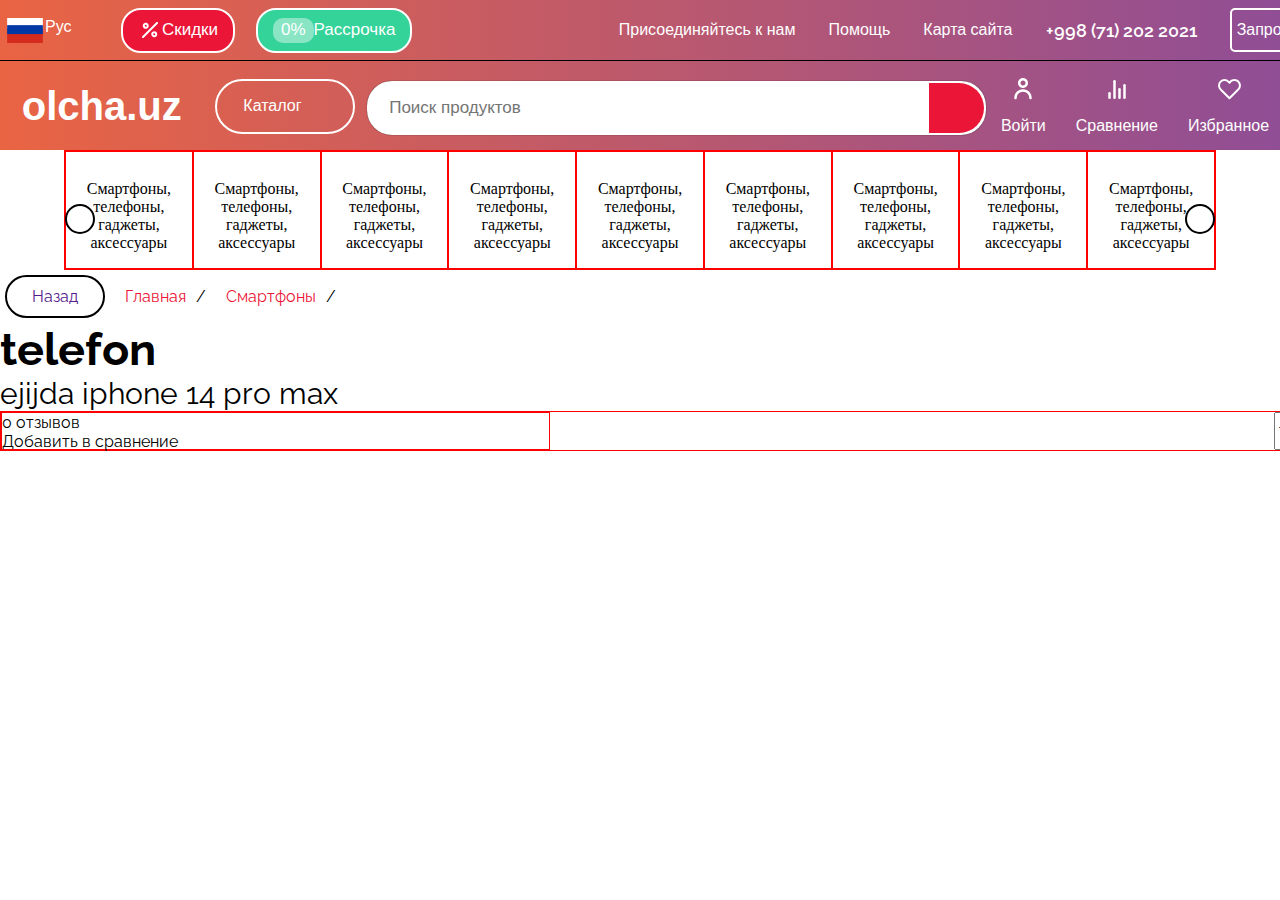
==== phones.html @ f8378f2d "not now" ====
<!DOCTYPE html>
<html lang="en">

<head>
    <meta charset="UTF-8">
    <meta http-equiv="X-UA-Compatible" content="IE=edge">
    <meta name="viewport" content="width=device-width, initial-scale=1.0">
    <link rel="stylesheet" href="./css/phones.css">
    <link rel="shortcut icon" href="https://olcha.uz/favicon.ico" type="image/x-icon">
    <!--Set-ExecutionPolicy -Scope CurrentUser -ExecutionPolicy Unrestricted-->
    <!-- FontAwesome icons -->
    <link rel="stylesheet" href="https://site-assets.fontawesome.com/releases/v6.2.0/css/all.css">
    <!-- Fonts google -->
    <link rel="preconnect" href="https://fonts.googleapis.com">
    <link rel="preconnect" href="https://fonts.gstatic.com" crossorigin>
    <link href="https://fonts.googleapis.com/css2?family=Raleway&display=swap" rel="stylesheet">
    <title>Интернет магазин Olcha.uz | Доставка и рассрочка по Узбекистану</title>
</head>

<body>
    <div class="all">
        <nav>
            <div class="FirstNav">
                <div class="container">
                    <div class="partOne">
                        <div class="language">
                            <div class="result">
                                <img src="./img/rus-flag.svg" alt="">
                                <span>Рус <i class="fa fa-caret-down"></i></span>
                            </div>
                            <ul class="languagesList">
                                <li>
                                    <img src="./img/rus-flag.svg" alt="">
                                    <span>Рус</span>
                                </li>
                                <li>
                                    <img src="./img/uz-flag.svg" alt="">
                                    <span>Ўзб</span>
                                </li>
                                <li>
                                    <img src="./img/uz-flag-latin.svg" alt="">
                                    <span>O’zb</span>
                                </li>
                            </ul>
                        </div>
                        <button class="btn btn-red"><img src="./img/percent.svg" alt=""> Скидки</button>
                        <button class="btn btn-green">
                            <span>0%</span>
                            Рассрочка
                        </button>
                    </div>
                    <div class="partTwo">
                        <a href="" class="nav-links">Присоединяйтесь к нам</a>
                        <a href="" class="nav-links">Помощь</a>
                        <a href="" class="nav-links">Карта сайта</a>
                        <a href="" class="phoneNumber">+998 (71) 202 2021</a>
                        <span class="call">Запросить звонок</span>
                    </div>
                </div>
            </div>
            <div class="MainNav">
                <div class="container">
                    <div class="logo">
                        <h1>olcha.uz</h1>
                    </div>
                    <div class="catalog">
                        <span>Каталог</span>
                        <i class="fa fa-bars"></i>
                    </div>
                    <div class="searchMenu">
                        <div class="search">
                            <input type="search" name="" id="search" placeholder="Поиск продуктов">
                            <div class="searchButton">
                                <i class="fa fa-search"></i>
                            </div>
                        </div>
                        <ul class="SearchResults">
                            <li>
                                <div class="suggestion">
                                    <img src="https://olcha.uz/image/48x48/products/zyz9Nz1g99lKGdzSFBkFtr44G3d6rmdJQwv0q94PhXFCWK73NLZedDJvo1Ts.jpeg"
                                        alt="">
                                    <p>Нодирабегим: Мен, дадам ва Алцгеймер</p>
                                    <i class="fa fa-angle-right"></i>
                                </div>
                            </li>
                            <li>
                                <div class="suggestion">
                                    <img src="https://olcha.uz/image/48x48/products/zyz9Nz1g99lKGdzSFBkFtr44G3d6rmdJQwv0q94PhXFCWK73NLZedDJvo1Ts.jpeg"
                                        alt="">
                                    <p>Нодирабегим: Мен, дадам ва Алцгеймер</p>
                                    <i class="fa fa-angle-right"></i>
                                </div>
                            </li>
                            <li>
                                <div class="suggestion">
                                    <img src="https://olcha.uz/image/48x48/products/zyz9Nz1g99lKGdzSFBkFtr44G3d6rmdJQwv0q94PhXFCWK73NLZedDJvo1Ts.jpeg"
                                        alt="">
                                    <p>Нодирабегим: Мен, дадам ва Алцгеймер</p>
                                    <i class="fa fa-angle-right"></i>
                                </div>
                            </li>
                            <li>
                                <div class="suggestion">
                                    <img src="https://olcha.uz/image/48x48/products/zyz9Nz1g99lKGdzSFBkFtr44G3d6rmdJQwv0q94PhXFCWK73NLZedDJvo1Ts.jpeg"
                                        alt="">
                                    <p>Нодирабегим: Мен, дадам ва Алцгеймер</p>
                                    <i class="fa fa-angle-right"></i>
                                </div>
                            </li>
                            <li>
                                <div class="suggestion">
                                    <img src="https://olcha.uz/image/48x48/products/zyz9Nz1g99lKGdzSFBkFtr44G3d6rmdJQwv0q94PhXFCWK73NLZedDJvo1Ts.jpeg"
                                        alt="">
                                    <p>Нодирабегим: Мен, дадам ва Алцгеймер</p>
                                    <i class="fa fa-angle-right"></i>
                                </div>
                            </li>
                            <li>
                                <div class="suggestion">
                                    <img src="https://olcha.uz/image/48x48/products/zyz9Nz1g99lKGdzSFBkFtr44G3d6rmdJQwv0q94PhXFCWK73NLZedDJvo1Ts.jpeg"
                                        alt="">
                                    <p>Нодирабегим: Мен, дадам ва Алцгеймер</p>
                                    <i class="fa fa-angle-right"></i>
                                </div>
                            </li>
                        </ul>
                    </div>
                    <div class="shopping">
                        <div class="BeforeShopping">
                            <svg aria-hidden="true" width="18" height="24" viewBox="0 0 18 22" fill="none"
                                xmlns="http://www.w3.org/2000/svg" class="user">
                                <path fill-rule="evenodd" clip-rule="evenodd"
                                    d="M11.5 5C11.5 3.62125 10.3787 2.5 9 2.5C7.62125 2.5 6.5 3.62125 6.5 5C6.5 6.37875 7.62125 7.5 9 7.5C10.3787 7.5 11.5 6.37875 11.5 5ZM14 5C14 7.7575 11.7575 10 9 10C6.2425 10 4 7.7575 4 5C4 2.2425 6.2425 0 9 0C11.7575 0 14 2.2425 14 5ZM0.25 20C0.25 15.175 4.17625 11.25 9 11.25C13.8237 11.25 17.75 15.175 17.75 20C17.75 20.69 17.1912 21.25 16.5 21.25C15.8088 21.25 15.25 20.69 15.25 20C15.25 16.5537 12.4462 13.75 9 13.75C5.55375 13.75 2.75 16.5537 2.75 20C2.75 20.69 2.19125 21.25 1.5 21.25C0.80875 21.25 0.25 20.69 0.25 20Z"
                                    fill="#fff"></path>
                            </svg>
                            <span>Войти</span>
                        </div>
                        <div class="BeforeShopping">
                            <svg width="24" height="24" viewBox="0 0 24 24" fill="none"
                                xmlns="http://www.w3.org/2000/svg" class="statistic">
                                <rect x="3.25" y="15" width="2.5" height="7" rx="1.25" fill="#fff"></rect>
                                <rect x="8.25" y="3" width="2.5" height="19" rx="1.25" fill="#fff"></rect>
                                <rect x="13.25" y="11" width="2.5" height="11" rx="1.25" fill="#fff"></rect>
                                <rect x="18.25" y="7" width="2.5" height="15" rx="1.25" fill="#fff"></rect>
                            </svg>
                            <span>Сравнение</span>
                        </div>
                        <div class="BeforeShopping">
                            <svg width="24" height="24" viewBox="0 0 24 24" fill="none"
                                xmlns="http://www.w3.org/2000/svg" class="heart">
                                <path
                                    d="M21.2913 4.61183C20.7805 4.10083 20.1741 3.69547 19.5066 3.41891C18.8392 3.14235 18.1238 3 17.4013 3C16.6788 3 15.9634 3.14235 15.2959 3.41891C14.6285 3.69547 14.022 4.10083 13.5113 4.61183L12.4513 5.67183L11.3913 4.61183C10.3596 3.58013 8.96032 3.00053 7.50129 3.00053C6.04226 3.00053 4.64298 3.58013 3.61129 4.61183C2.5796 5.64352 2 7.04279 2 8.50183C2 9.96086 2.5796 11.3601 3.61129 12.3918L4.67129 13.4518L12.4513 21.2318L20.2313 13.4518L21.2913 12.3918C21.8023 11.8811 22.2076 11.2746 22.4842 10.6072C22.7608 9.93972 22.9031 9.22431 22.9031 8.50183C22.9031 7.77934 22.7608 7.06393 22.4842 6.39647C22.2076 5.72901 21.8023 5.12258 21.2913 4.61183V4.61183Z"
                                    stroke="#fff" stroke-width="2" stroke-linecap="round" stroke-linejoin="round">
                                </path>
                            </svg>
                            <span>Избранное</span>
                        </div>
                        <div class="BeforeShopping">
                            <svg width="24" height="24" viewBox="0 0 24 24" fill="none"
                                xmlns="http://www.w3.org/2000/svg" class="cart">
                                <path
                                    d="M3.09265 6.41183L6.09265 2.41183H18.0927L21.0927 6.41183M3.09265 6.41183V20.4118C3.09265 20.9423 3.30336 21.451 3.67844 21.826C4.05351 22.2011 4.56222 22.4118 5.09265 22.4118H19.0927C19.6231 22.4118 20.1318 22.2011 20.5069 21.826C20.8819 21.451 21.0927 20.9423 21.0927 20.4118V6.41183M3.09265 6.41183H21.0927M16.0927 10.4118C16.0927 11.4727 15.6712 12.4901 14.9211 13.2403C14.1709 13.9904 13.1535 14.4118 12.0927 14.4118C11.0318 14.4118 10.0144 13.9904 9.26422 13.2403C8.51408 12.4901 8.09265 11.4727 8.09265 10.4118"
                                    stroke="#fff" stroke-width="2" stroke-linecap="round" stroke-linejoin="round">
                                </path>
                            </svg>
                            <span>Корзина</span>
                        </div>
                    </div>
                </div>
            </div>
        </nav>
        <div class="sliders">
            <div class="slide left">
                <i class="fa fa-angle-left"></i>
            </div>
            <div class="slider">
                <img src="https://olcha.uz/image/60x50/category/M90cCGAT8ARmlnxJzt5sH4cTD4eBUjWocRW36j69zghIlMA6leRkjL9mvoBr.png"
                    alt="">
                <span>Смартфоны, телефоны, гаджеты, аксессуары</span>
            </div>
            <div class="slider">
                <img src="https://olcha.uz/image/60x50/category/M90cCGAT8ARmlnxJzt5sH4cTD4eBUjWocRW36j69zghIlMA6leRkjL9mvoBr.png"
                    alt="">
                <span>Смартфоны, телефоны, гаджеты, аксессуары</span>
            </div>
            <div class="slider">
                <img src="https://olcha.uz/image/60x50/category/M90cCGAT8ARmlnxJzt5sH4cTD4eBUjWocRW36j69zghIlMA6leRkjL9mvoBr.png"
                    alt="">
                <span>Смартфоны, телефоны, гаджеты, аксессуары</span>
            </div>
            <div class="slider">
                <img src="https://olcha.uz/image/60x50/category/M90cCGAT8ARmlnxJzt5sH4cTD4eBUjWocRW36j69zghIlMA6leRkjL9mvoBr.png"
                    alt="">
                <span>Смартфоны, телефоны, гаджеты, аксессуары</span>
            </div>
            <div class="slider">
                <img src="https://olcha.uz/image/60x50/category/M90cCGAT8ARmlnxJzt5sH4cTD4eBUjWocRW36j69zghIlMA6leRkjL9mvoBr.png"
                    alt="">
                <span>Смартфоны, телефоны, гаджеты, аксессуары</span>
            </div>
            <div class="slider">
                <img src="https://olcha.uz/image/60x50/category/M90cCGAT8ARmlnxJzt5sH4cTD4eBUjWocRW36j69zghIlMA6leRkjL9mvoBr.png"
                    alt="">
                <span>Смартфоны, телефоны, гаджеты, аксессуары</span>
            </div>
            <div class="slider">
                <img src="https://olcha.uz/image/60x50/category/M90cCGAT8ARmlnxJzt5sH4cTD4eBUjWocRW36j69zghIlMA6leRkjL9mvoBr.png"
                    alt="">
                <span>Смартфоны, телефоны, гаджеты, аксессуары</span>
            </div>
            <div class="slider">
                <img src="https://olcha.uz/image/60x50/category/M90cCGAT8ARmlnxJzt5sH4cTD4eBUjWocRW36j69zghIlMA6leRkjL9mvoBr.png"
                    alt="">
                <span>Смартфоны, телефоны, гаджеты, аксессуары</span>
            </div>
            <div class="slider">
                <img src="https://olcha.uz/image/60x50/category/M90cCGAT8ARmlnxJzt5sH4cTD4eBUjWocRW36j69zghIlMA6leRkjL9mvoBr.png"
                    alt="">
                <span>Смартфоны, телефоны, гаджеты, аксессуары</span>
            </div>
            <div class="slide right">
                <i class="fa fa-angle-right"></i>
            </div>
        </div>
        <div class="aboutPhone">
            <div class="container">
                <div class="footerNav">
                    <a href="" class="goBack">Назад</a>
                    <a href="" class="back">Главная</a>
                    <span>/</span>
                    <a href="" class="back">Смартфоны</a>
                    <span>/</span>
                    <a href="" class="back"></a>
                </div>
                <div class="PhoneName">
                    <h2 class="cotegoryProduct">telefon</h2>
                    <span class="nameOfphone">ejijda iphone 14 pro max</span>
                </div>
                <div class="selection">
                    <div class="settings">
                        <div class="stars">
                            <i class="fa fa-star"></i>
                            <i class="fa fa-star"></i>
                            <i class="fa fa-star"></i>
                            <i class="fa fa-star"></i>
                            <i class="fa fa-star"></i>
                        </div>
                        <span>0 отзывов</span>
                        <div class="copy">
                            <ion-icon name="copy-outline"></ion-icon>
                            <span>Добавить в сравнение</span>
                        </div>
                        <div class="shareProduct">
                            <i class="fa-regular fa-share"></i>
                            <a href=""></a>
                            <div class="networks">

                            </div>
                        </div>
                    </div>
                    <select name="" id="">
                        <option value="">Ташкент</option>
                        <option value="">Андижанская область</option>
                        <option value="">Бухарская область</option>
                        <option value="">Джизакская область</option>
                        <option value="">Кашкадарьинская область</option>
                        <option value="">Навоийская область</option>
                        <option value="">Наманганская область</option>
                        <option value="">Самаркандская область</option>
                        <option value="">Сурхандарьинская область</option>
                        <option value="">Сырдарьинская область</option>
                        <option value="">Ташкентская область</option>
                        <option value="">Ферганская область</option>
                        <option value="">Хорезмская область</option>
                        <option value="">Республика Каракалпакстан</option>
                    </select>
                </div>
            </div>
        </div>
    </div>
    <script src="./js/phones.js"></script>
    <!-- Ionic icons -->
    <script type="module" src="https://unpkg.com/ionicons@5.5.2/dist/ionicons/ionicons.esm.js"></script>
    <script nomodule src="https://unpkg.com/ionicons@5.5.2/dist/ionicons/ionicons.js"></script>
</body>

</html>
---- css/phones.css ----
* {
    margin: 0;
    padding: 0;
    box-sizing: border-box;
    outline: none;
}

.all {
    width: 100%;
    height: 100%;
}

.container {
    width: 1375px;
    margin: 0 auto;
}

:root {
    --border: 2px solid #fff;
    --test-border: 1px solid red;
    --raleway-font: 'Raleway', sans-serif;
}

.fixed {
    z-index: 1;
    box-shadow: 0px 3px 17px 0px rgba(0, 0, 0, 0.75);
    background-color: #fff;
    position: fixed;
    top: 0;
    left: 0;
}

.visible {
    display: block !important;
}

body::-webkit-scrollbar {
    max-width: 10px;
}

body::-webkit-scrollbar-thumb {
    background-color: rgb(167, 167, 167);
    border-radius: 5px;
    width: 3px;
}

.SearchResults::-webkit-scrollbar {
    max-width: 10px;
}

.SearchResults::-webkit-scrollbar-thumb {
    background-color: rgb(167, 167, 167);
    border-radius: 5px;
    width: 3px;
}

nav {
    width: 100%;
    height: 150px;
    font-family: Arial;
    background: linear-gradient(90deg, #E96443, #904E95);
}

.FirstNav {
    width: 100%;
    border-bottom: 1px solid black;
}

.FirstNav>.container {
    width: 1375;
    height: 60px;
    display: flex;
    justify-content: space-between;
    align-items: center;
}

.partOne {
    width: 30%;
    height: 100%;
    display: flex;
    justify-content: space-between;
    align-items: center;
}

.partTwo {
    width: 55%;
    height: 100%;
    display: flex;
    justify-content: space-between;
    align-items: center;
}

.language {
    width: 100px;
    padding: 5px;
    position: relative;
}

.language img {
    width: 30px;
    height: 15px;
}

.languagesList {
    position: absolute;
    top: 110%;
    left: 0;
    width: 90px;
    height: auto;
    border-radius: 10px;
    padding: 0 15px;
    background-color: #fff;
    box-shadow: 0 0 5px black;
    z-index: 1;
    display: none;
}

.languagesList li {
    width: 100%;
    padding: 5px 0;
    margin: 10px 0;
    cursor: pointer;
    display: flex;
}

.result {
    width: 100%;
    display: flex;
    cursor: pointer;
    font-size: 16px;
    color: #fff;
}

.result>img {
    width: 40px;
    height: 25px;
}

.btn {
    height: 45px;
    padding: 0 15px;
    border-radius: 20px;
    display: flex;
    align-items: center;
    color: #fff;
    font-size: 17px;
    border: var(--border);
    cursor: pointer;
}

.btn-red {
    background-color: #EB1537;
}

.btn-green {
    background-color: #34D399;
}

.btn-green>span {
    padding: 2.5px 8px;
    text-align: center;
    border-radius: 10px;
    background-color: rgba(255, 255, 255, 0.419);
}

.nav-links {
    color: #fff;
    text-decoration: none;
}

.call {
    padding: 11px 5px;
    border: var(--border);
    border-radius: 5px;
    color: #fff;
    cursor: pointer;
}

.phoneNumber {
    text-decoration: none;
    color: #fff;
    font-weight: 600;
    font-family: var(--raleway-font);
    font-size: 18px;
}

.MainNav {
    width: 100%;
    height: 90px;
}

.MainNav>.container {
    width: 1375px;
    height: 90px;
    display: flex;
    align-items: flex-start;
    justify-content: space-between;
}

.logo {
    text-align: center;
    font-size: 20px;
    font-family: 'Franklin Gothic Medium', sans-serif;
    padding: 0 10px;
    color: #fff;
    cursor: pointer;
    margin: auto;
}


.catalog {
    width: 140px;
    height: 55px;
    border-radius: 30px;
    display: flex;
    justify-content: space-evenly;
    align-items: center;
    color: #fff;
    border: var(--border);
    cursor: pointer;
    margin: auto;
}

.catalog i {
    font-size: 22px;
}

.searchMenu {
    width: 45%;
    height: auto;
    background-color: #fff;
    border-radius: 25px;
    display: flex;
    flex-direction: column;
    margin-top: 20px;
    border: var(--border);
    box-shadow: 0 0 1px black;
    z-index: 1;
}

.search {
    width: 100%;
    height: 50px;
    display: flex;
    align-items: center;
    justify-content: space-between;
}

.searchMenu .search input[type="search"] {
    border: none;
    width: 100%;
    padding: 0 0 0 20px;
    font-size: 16px;
}

.searchMenu input[type="search"]::placeholder {
    font-size: 17px;
}

.searchButton {
    height: 100%;
    width: 60px;
    border-top-right-radius: 25px;
    border-bottom-right-radius: 25px;
    display: flex;
    justify-content: center;
    align-items: center;
    color: #fff;
    background-color: #EB1537;
}

.SearchResults {
    width: 100%;
    height: 300px;
    overflow: scroll;
    display: flex;
    flex-direction: column;
    display: none;
}

.SearchResults li {
    width: 100%;
    height: auto;
    list-style: none;
    cursor: pointer;
    margin-top: 5px;
}

.SearchResults li:hover {
    background-color: #E5E7EB;
}

.SearchResults li .suggestion {
    width: 100%;
    padding: 15px 0;
    display: flex;
    justify-content: space-evenly;
    align-items: center;
}

.SearchResults li .suggestion p {
    font-size: 15px;
    margin-right: 15%;
    color: #333;
}

.SearchResults li .suggestion i {
    margin-right: 10px;
}

.shopping {
    height: 100%;
    display: flex;
    justify-content: space-between;
}

.BeforeShopping {
    width: auto;
    height: 100%;
    display: flex;
    flex-direction: column;
    justify-content: space-evenly;
    align-items: center;
    margin: 0 5px;
    padding: 0 10px;
    color: #fff;
    cursor: pointer;
}



/* slider */



.sliders {
    width: 90%;
    margin: 0 auto;
    height: 120px;
    display: flex;
    border: var(--test-border);
    position: relative;
    overflow-x: scroll;
}

.slide {
    width: 30px;
    height: 30px;
    border-radius: 100%;
    border: 2px solid black;
    color: #EB1537;
    display: flex;
    justify-content: center;
    align-items: center;
    cursor: pointer;
}

.left {
    position: absolute;
    top: 45%;
    left: 0%;
}

.right {
    position: absolute;
    top: 45%;
    right: 0%;
}

.slider {
    width: 170px;
    padding: 5px;
    height: 100%;
    border: var(--test-border);
    display: flex;
    flex-direction: column;
    justify-content: space-evenly;
    align-items: center;
    text-align: center;
}

.sliders::-webkit-scrollbar {
    display: none;
}
.aboutPhone{
    width: 100%;
    height: 100%;
    font-family: var(--raleway-font);
}
.footerNav {
    padding: 5px;
    display: flex;
    align-items: center;
    font-size: 16px;
}

.footerNav a{
    text-decoration: none;
}
.footerNav span{
    font-size: 16px;
    margin-left: 10px;
}

.goBack{
    padding: 10px 25px;
    border-radius: 25px;
    border: 2px solid black;
}
.back{
    color: #EB1537;
    margin-left: 20px;
}
.PhoneName{
    font-size: 30px;
}

.selection{
    width: 100%;
    height: 40px;
    border: 1px solid red;
    display: flex;
    justify-content: space-between;
}
.settings{
    width: 40%;
    height: 100%;
    border: 1px solid red;
}

select{
    width: 100px;
}
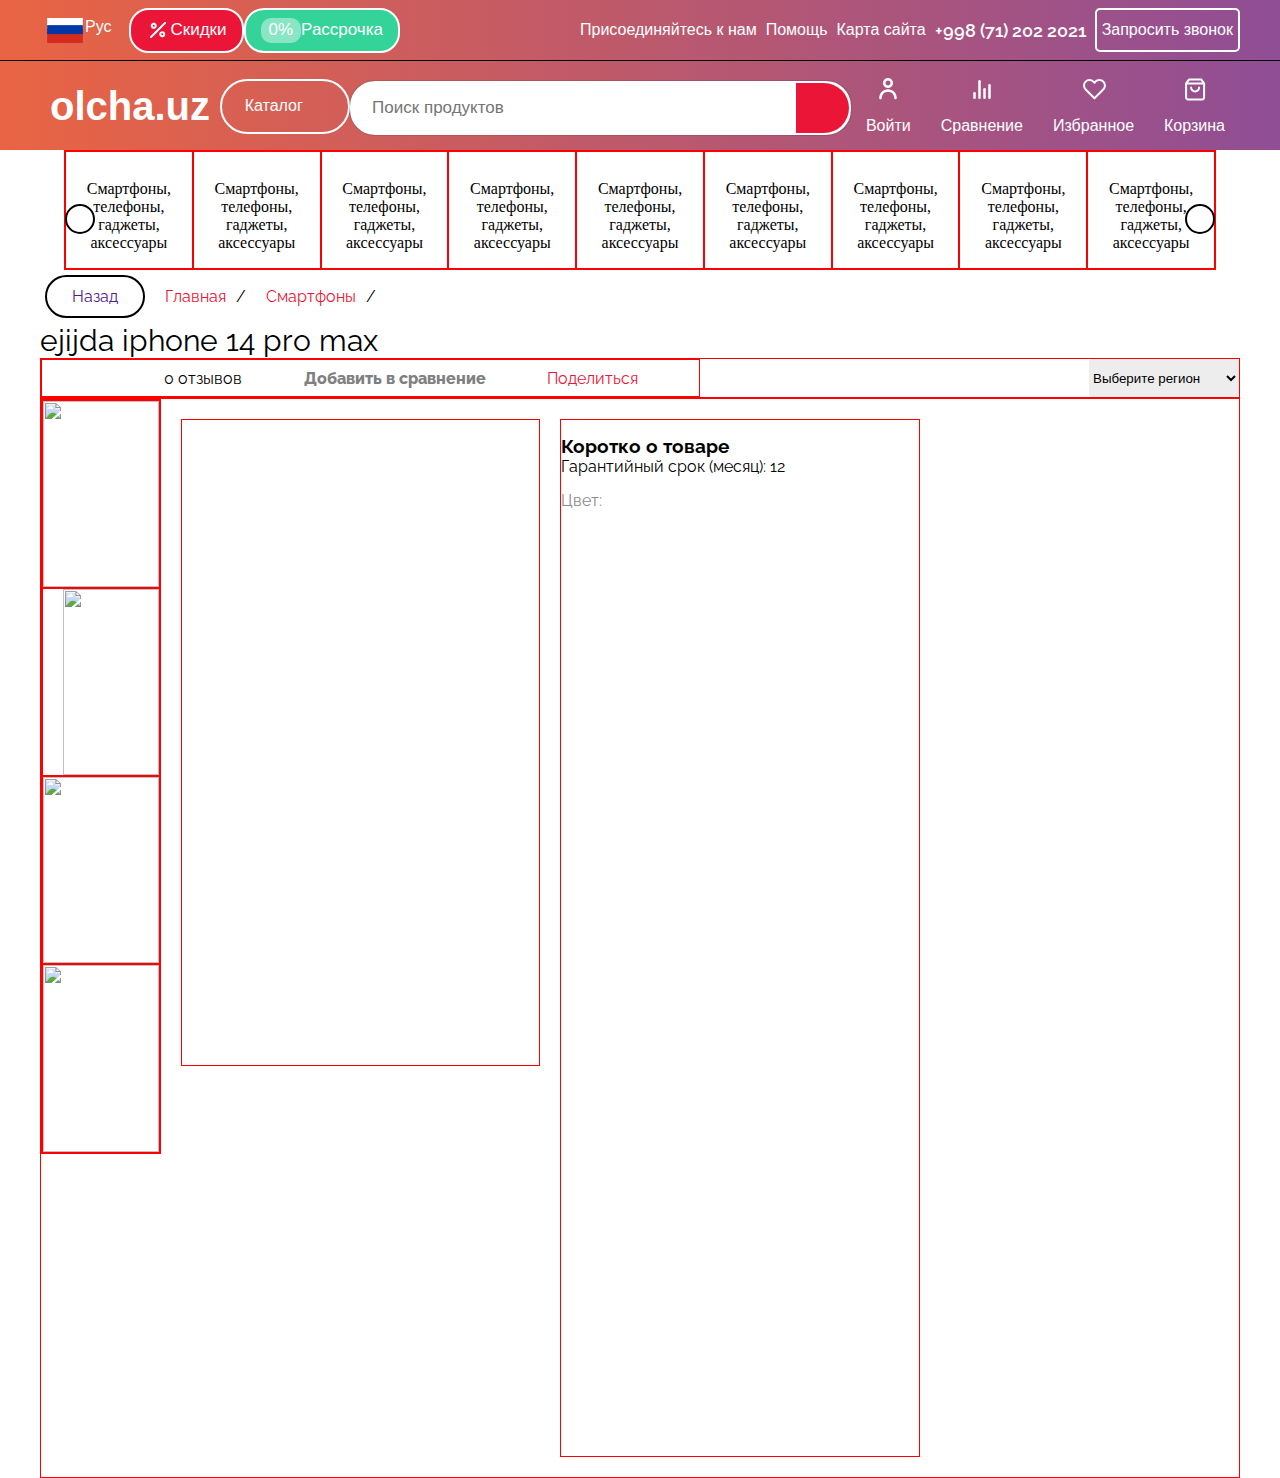
==== commit 0ee6952d: "2-page" ====
--- a/phones.html
+++ b/phones.html
@@ -233,7 +233,7 @@
                     <a href="" class="back"></a>
                 </div>
                 <div class="PhoneName">
-                    <h2 class="cotegoryProduct">telefon</h2>
+                    <h2 class="cotegoryProduct"></h2>
                     <span class="nameOfphone">ejijda iphone 14 pro max</span>
                 </div>
                 <div class="selection">
@@ -245,20 +245,39 @@
                             <i class="fa fa-star"></i>
                             <i class="fa fa-star"></i>
                         </div>
-                        <span>0 отзывов</span>
+                        <span style="cursor:pointer;">0 отзывов</span>
                         <div class="copy">
                             <ion-icon name="copy-outline"></ion-icon>
                             <span>Добавить в сравнение</span>
                         </div>
                         <div class="shareProduct">
                             <i class="fa-regular fa-share"></i>
-                            <a href=""></a>
-                            <div class="networks">
-
-                            </div>
+                            <a href="">Поделиться</a>
+                            <ul class="networks">
+                                <li>
+                                    <ion-icon name="copy-outline"></ion-icon>
+                                    <span>Скопировать ссылку</span></li>
+                                <li>
+                                    <i class="fa-brands fa-facebook"></i>
+                                    <span>Facebook</span>
+                                </li>
+                                <li>
+                                    <div class="network" style="--clr:#eb1537;">
+                                        <i class="fa-brands fa-instagram"></i>
+                                    </div>
+                                    <span>Instagram</span>
+                                </li>
+                                <li>
+                                    <div class="network" style="--clr: #000;">
+                                        <i style="font-family: FontAwesome;" class="fa-sharp fa-solid fa-paper-plane"></i>
+                                    </div>
+                                    <span>Telegram</span>
+                                </li>
+                            </ul>
                         </div>
                     </div>
                     <select name="" id="">
+                        <option value="">Выберите регион</option>
                         <option value="">Ташкент</option>
                         <option value="">Андижанская область</option>
                         <option value="">Бухарская область</option>
@@ -275,6 +294,32 @@
                         <option value="">Республика Каракалпакстан</option>
                     </select>
                 </div>
+                <div class="About">
+                    <div class="imagesBlock">
+                        <div class="img">
+                            <img src="" class="main">
+                        </div>
+                        <div class="img">
+                            <img src="" class="back">
+                        </div>
+                        <div class="img">
+                            <img src="" class="forward">
+                        </div>
+                        <div class="img">
+                            <img src="" class="edge">
+                        </div>
+                    </div>
+                    <div class="hoverMagnifierMirror">
+                    </div>
+                    <div class="infoContainer">
+                        <h2 class="price"></h2>
+                        <p class="credit"></p>
+                        <h3>Коротко о товаре</h3>
+                        <span>Гарантийный срок (месяц): 12</span>
+                        <p class="information"></p>
+                        <p>Цвет: <span class="color"></span></p>
+                    </div>
+                </div>
             </div>
         </div>
     </div>
--- a/css/phones.css
+++ b/css/phones.css
@@ -423,12 +423,186 @@
     justify-content: space-between;
 }
 .settings{
-    width: 40%;
-    height: 100%;
+    width: 55%;
+    height: 100%;
+    display: flex;
+    justify-content: space-evenly;
+    align-items: center;
     border: 1px solid red;
 }
 
 select{
-    width: 100px;
-}
- +    width: 150px;
+    border:none;
+    border-radius: 3px;
+    background-color: #EDEDED;
+    cursor:pointer;
+}
+select:hover{
+    background-color: #fff;
+}
+
+.stars{
+    color: gray;
+}
+
+.copy{
+    color: gray;
+    font-weight: 800 !important;
+    cursor: pointer;
+}
+.copy.active{
+    color: #EB1537;
+}
+.shareProduct{
+    cursor: pointer;
+    color: #EB1537;
+    position: relative;
+}
+.shareProduct a{
+    color: #EB1537;
+    text-decoration: none;
+}
+
+.networks{
+    width: 250px;
+    height: 200px;
+    padding: 25px;
+    position: absolute;
+    top: 0;
+    left: 110%;
+    box-shadow: 0px 0px 11px 0px rgba(0,0,0,0.75);  
+    visibility: hidden;
+}
+.networks li{
+    width: 100%;
+    list-style: none;
+    display: flex;
+    align-items: center;
+    color: #000;
+    margin-bottom: 15px;
+}
+.fa-facebook{
+    font-size: 32px;
+    color: #0067DD;
+    margin-right: 10px;
+}
+.networks ion-icon{
+    margin-right: 15px;
+    font-size: 20px;
+    color: green;
+}
+.network{
+    width: 32px;
+    height: 32px;
+    border-radius: 100%;
+    display: flex;
+    justify-content: center;
+    align-items: center;
+    background-color: var(--clr);
+    color: #fff;
+    margin-right: 10px;
+}
+.networks span:hover{
+    color: #68A5EB;
+}
+.shareProduct:hover .networks{
+    visibility: visible;
+    z-index: 1;
+    background-color: #fff;
+}
+.About{
+    width: 100%;
+    height: 120vh;
+    display: flex;
+    border: 1px solid red;
+}
+.imagesBlock{
+    height: 70%;
+    width: 10%;
+    display: flex;
+    flex-direction: column;
+    align-items: center;
+    justify-content: center;
+    border: 1px solid red;
+}
+
+.img{
+    width: 100%;
+    display: flex;
+    justify-content: center;
+    align-items: center;
+    height: 100%;
+    border: 1px solid red;
+}
+
+.img img{
+    width: 100%;
+    height: 100%;
+}
+
+.hoverMagnifierMirror{
+    width: 30%;
+    height: 60%;
+    margin: 20px 0 0 20px;
+    border: 1px solid red;
+}
+
+.infoContainer{
+    width: 30%;
+    height: auto;
+    margin: 20px;
+    border: 1px solid red;
+}
+.price{
+    font-size: 30px;
+}
+.infoContainer p{
+    font-size: 16px;
+    color: #8A8A8A;
+    margin: 15px 0;
+}
+.infoContainer span{
+    color: #000;
+}
+
+.hoverMagnifierMirror{
+    background-repeat: no-repeat;
+    background-position: center;
+    background-size:contain;
+    cursor: pointer;
+}
+/* Make responsive */
+@media (max-width:1375px){
+    .container{
+        max-width: 1200px;
+        margin: 0 auto;
+    }
+    .advertisement{
+        display: flex;
+        justify-content: space-evenly;
+        align-items: center;
+    }
+}
+@media (max-width: 1200px) {
+    .container{
+        max-width: 100%;
+        margin: 0;
+    }
+    .searchMenu{
+        width: 250px;
+    }
+    /* .partTwo{
+        max-width: 50vw !important;
+        display: flex;
+        justify-content: space-between;
+        border: var(--border);
+    }
+    .partOne{
+        max-width: 50vw !important;
+        border: var(--border);
+    } */
+    .phoneNumber{
+        display: none;
+    }
+}